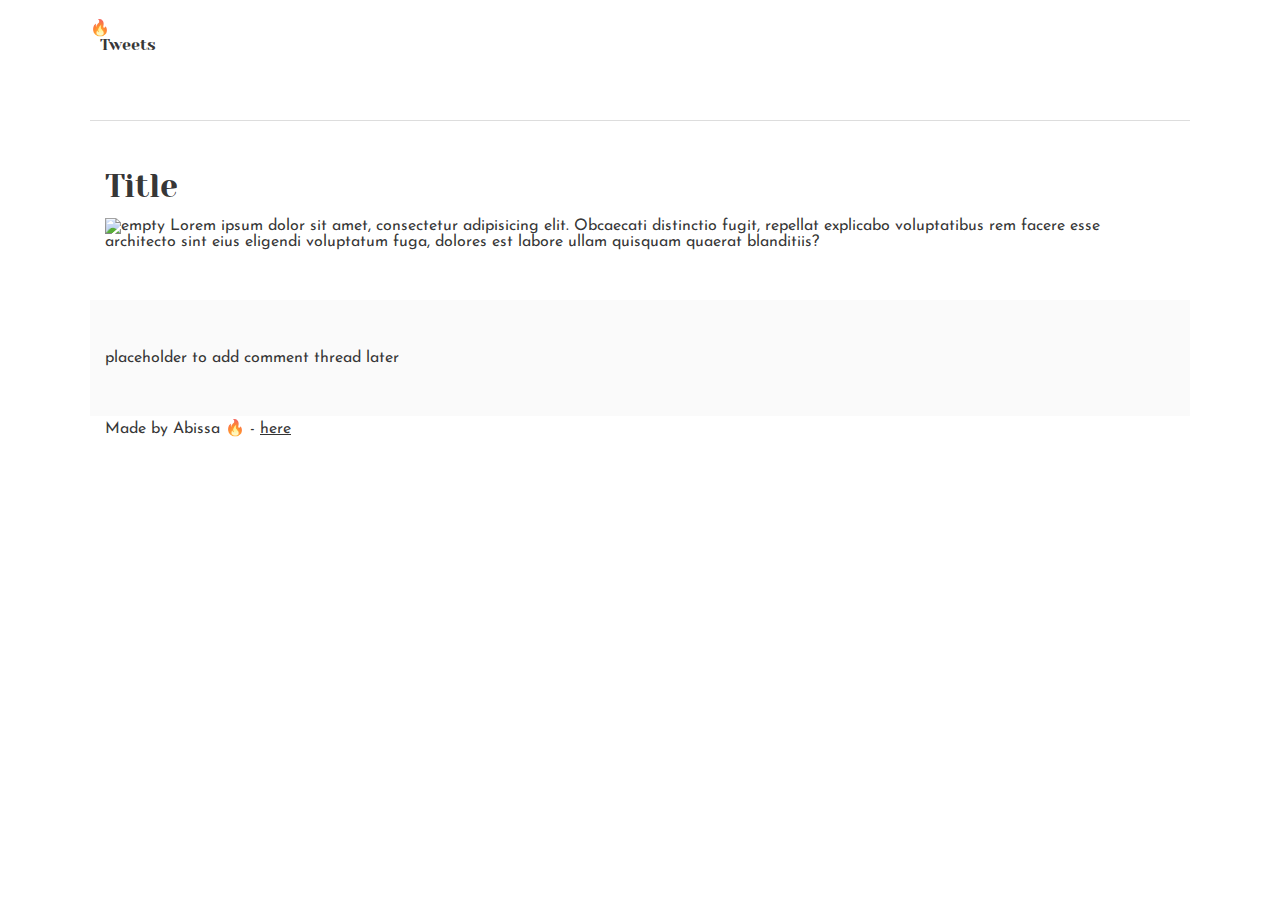
==== css_basic/index.html @ 855af5bc "index.html" ====
<!DOCTYPE html>
<html lang="en">

<head>
    <meta charset="UTF-8" />
    <meta http-equiv="X-UA-Compatible" content="IE=edge" />
    <meta name="viewport" content="width=device-width, initial-scale=1.0" />
    <link href="base.css" rel="stylesheet">
    <link href="styles.css" rel="stylesheet">
    <title>Document</title>
</head>

<body class="works_on_smartphone">
    <header>

        <div class="logo">
            &#128293;
        </div>
        <ul>
            <li><a href="./tweets.html">Tweets</a></li>
        </ul>
    </header>
    <main>
        <article>
            <h2>Title</h2>
            <img src="p.jpg" alt="empty">
            Lorem ipsum dolor sit amet, consectetur adipisicing elit. Obcaecati distinctio fugit, repellat
            explicabo voluptatibus rem facere esse architecto sint eius eligendi voluptatum fuga, dolores est labore
            ullam quisquam quaerat blanditiis?
        </article>
        <aside>placeholder to add comment thread later</aside>
    </main>
    <footer>
        Made by Abissa
        &#128293; - <a href="https://github.com/AbdourahamaneIssakaSani" target="_blank">here</a>
    </footer>
</body>

</html>
---- css_basic/base.css ----
/* Importing webfonts */
/* (If you're learning CSS, you should disregard that) */

@import url(https://fonts.googleapis.com/css?family=Yeseva+One);
@import url(https://fonts.googleapis.com/css?family=Josefin+Sans:400,700,700italic,400italic);


/* CSS reset rules */

html, body {
	height: 100%;
	min-height: 100%;
}
html, body, div, span, applet, object, iframe,
h1, h2, h3, h4, h5, h6, p, blockquote, pre,
a, abbr, acronym, address, big, cite, code,
del, dfn, img, ins, kbd, q, s, samp,
small, strike, sub, sup, tt, var,
b, u, i, center,
dl, dt, dd,
fieldset, form, label, legend,
table, caption, tbody, tfoot, thead, tr, th, td,
article, aside, canvas, details, embed, 
figure, figcaption, footer, header, hgroup, 
menu, nav, output, ruby, section, summary,
time, mark, audio, video {
	margin: 0;
	padding: 0;
	border: 0;
	font-size: 100%;
	font: inherit;
	vertical-align: baseline;
}
/* HTML5 display-role reset for older browsers */
article, aside, details, figcaption, figure, 
footer, header, hgroup, menu, nav, section {
	display: block;
}
body {
	line-height: 1;
}
blockquote, q {
	quotes: none;
}
blockquote:before, blockquote:after,
q:before, q:after {
	content: '';
	content: none;
}
table {
	border-collapse: collapse;
	border-spacing: 0;
}


/* Fonts and colors */

body {
	font-family: 'Josefin Sans', serif;
	color: rgba(0, 0, 0, 0.8);
}
h1, h2, h3, h4, h5, h6, header {
	font-family: 'Yeseva One', sans-serif;
}
article {
}
header {
	border-bottom: 1px solid rgb(221,221,221);
	transition: border-bottom-color 1s ease;
}
header a {
	color: rgba(0, 0, 0, 0.8);
}
aside {
	background: #FAFAFA;
}
aside p {
	border: 1px solid #bbb;
	background: #ddd;
	color: black;
}
footer a {
	color: rgba(0, 0, 0, 0.8);
}
a {
	color: #F80002;
}


/* Positioning and margins */

@media (min-width: 1100px) {
	body {
		width: 1100px;
		margin: 0 auto;
	}
}

article {
	padding: 50px 15px;
}
article > *:first-child {
	margin-top: 0;
}
aside {
	padding: 50px 15px;
}
header .right {
	float: right;
	margin: 0 10px 15px;
}


/* Header */
header {
	padding: 20px 0;
	height: 80px;
}
header ul {
	list-style: none;
	margin: 0;
	padding: 0;
}
header li {
	display: inline;
	vertical-align:middle;
}
header li:first-child {
	margin: 0;
}
header li a {
	margin: 0 10px;
}
header li.logo {
	font-size: 36px;
}
header a {
	text-decoration: none;
}


/* Aside */

aside p {
	border-radius: 10px;
	padding: 20px 20px;
}


/* Footer */

footer {
	padding: 5px 15px;
	height: 80px;
}


/* Text styles and margins */

p {
	margin-bottom: 15px;
}
h1 {
	font-size: 36px;
	margin: 40px 0 20px;
}
h2 {
	font-size: 32px;
	margin: 30px 0 15px;
}
h3 {
	font-size: 28px;
	margin: 25px 0 10px;
}
h4 {
	font-size: 20px;
	font-weight: bold;
	margin: 20px 0 10px;
}
h5 {
	font-size: 18px;
	font-weight: bold;
	margin: 15px 0 10px;
}
h6 {
	font-weight: bold;
	margin: 5px 0;
}

@media (max-width: 800px) {
  body.works_on_smartphone {
  	display: block;
  }
  body.works_on_smartphone main {
  	display: block;
  }
  header .right {
  	float: none;
  }
}
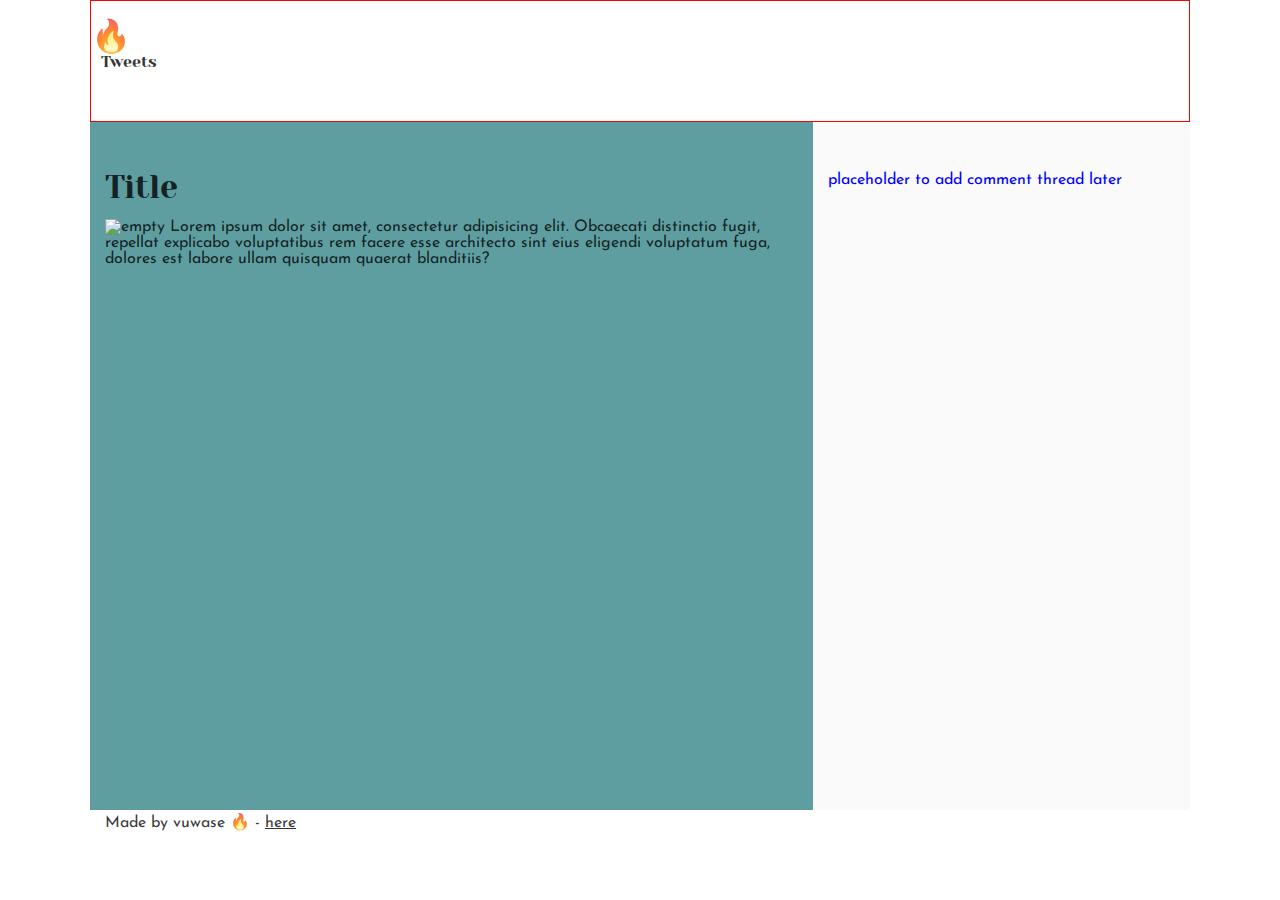
==== commit 7a0dc8d4: "Update index.html" ====
--- a/css_basic/index.html
+++ b/css_basic/index.html
@@ -31,8 +31,8 @@
         <aside>placeholder to add comment thread later</aside>
     </main>
     <footer>
-        Made by Abissa
-        &#128293; - <a href="https://github.com/AbdourahamaneIssakaSani" target="_blank">here</a>
+        Made by vuwase
+        &#128293; - <a href="https://github.com/vuwase" target="_blank">here</a>
     </footer>
 </body>
 
--- a/css_basic/styles.css
+++ b/css_basic/styles.css
@@ -0,0 +1,25 @@
+body {
+  display: flex;
+  flex-direction: column;
+}
+main {
+  display: flex;
+  flex-direction: row;
+  flex: auto;
+  background-color: cadetblue;
+}
+main article {
+  flex: 2;
+  overflow-y: auto;
+}
+main aside {
+  flex: 1;
+  color: blue;
+}
+header {
+  border: 1px solid red;
+}
+
+.logo {
+  font-size: 2rem;
+}
